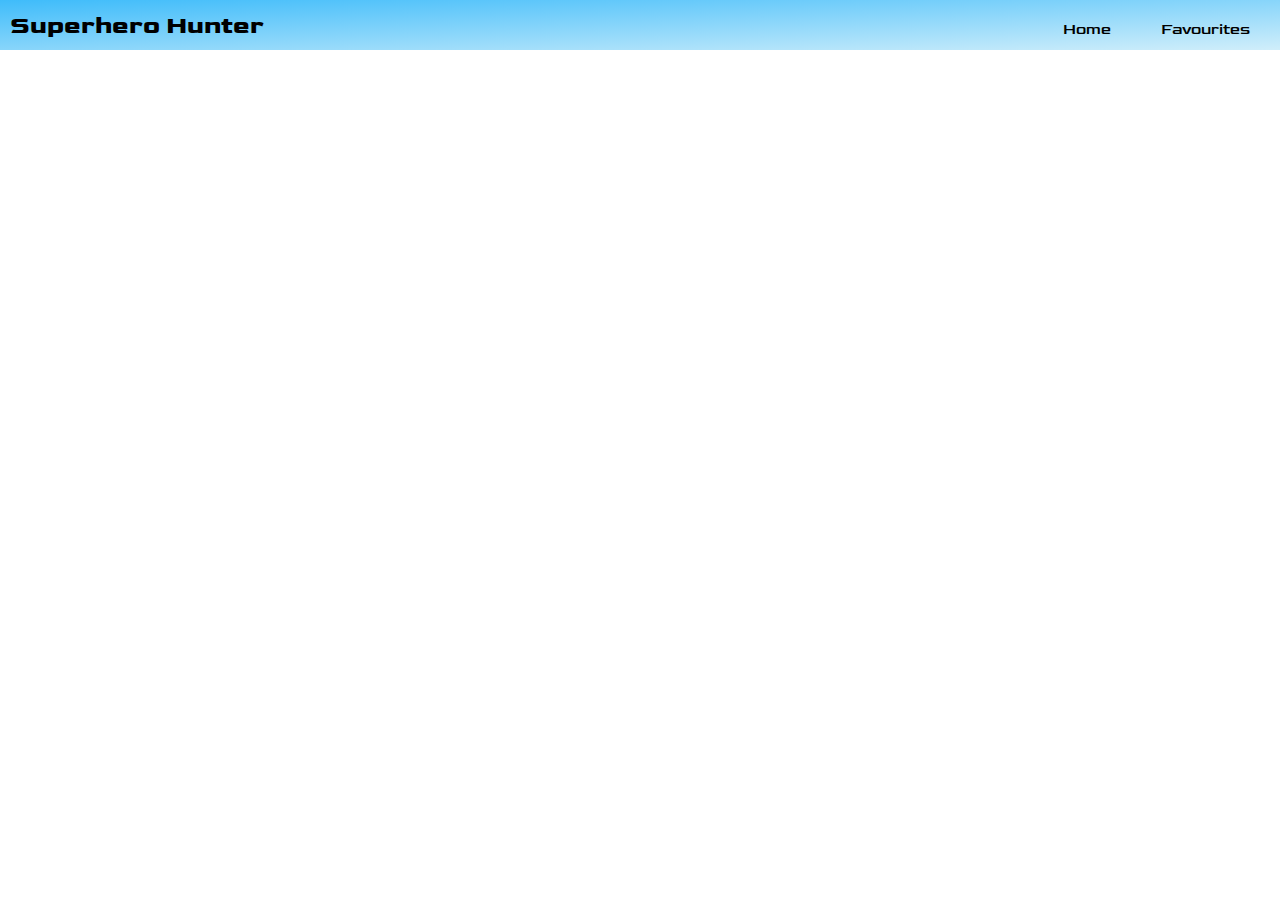
==== favourites.html @ 27f60bd0 "initial Commit" ====
<!DOCTYPE html>
<html>
    <head>
        <title>SuperHeroes</title>
        <link rel="preconnect" href="https://fonts.gstatic.com">
        <link href="https://fonts.googleapis.com/css2?family=Goldman&display=swap" rel="stylesheet">
        <link rel="stylesheet" href="styles/style.css">
        <link rel="stylesheet" href="styles/favourites.css">
    </head>
    <body>
        <div id="Notification"></div>
        <div class="container">
            
            <div class="left">
                <a href="#">
                    Superhero Hunter
                </a>
            </div>

            <div class = "right">
                <div class="nav"><a href="index.html">Home </a></div>
                <div class="nav"><a href="favourites.html">Favourites</a></div>
            </div>
            
        </div>

        <div id="favhero"></div>
        <script src="js/favourite.js"></script>
    </body>
</html>
---- styles/style.css ----
body{
    margin: 0;
    padding: 0;
    background-image: url("https://s3.amazonaws.com/influencive.com/wp-content/uploads/2017/07/04173252/superhero.jpg");
    background-repeat: no-repeat;
    background-size: cover;
}

.container{
    width: 100%;
    height: 50px;
    display: flex;
    background:linear-gradient(to bottom right,#3fbcfa,#D0EEFA);
    justify-content : space-between;
    
}

.left{
    font-family: 'Goldman', cursive;
    padding: 10px;
    font-size: 25px;
    font-weight: bold;
} 

.right{
    font-family: 'Goldman', cursive;
    display: flex;
    justify-content : space-between;
    margin: 10px;
    padding: 10px;
} 

.right .nav{
    margin-right: 10px;
    margin-left: 40px;   
}

a {
    text-decoration: none;
    color: black;
  }

 .input-box{
    margin: auto; 
    padding: 10px;
    width: 50%;
    margin-top: 5%;  
 }
 
 .input-box input{
     padding: 5px;
     height: 40px;
     width: 100%;
     font-size: 20px;
     border: 2px solid black;
     background-color: rgb(228, 235, 233);
     color: black;
     font-family: 'Goldman', cursive;
 }

 ::placeholder { 
    color: black;
    opacity: 1; 
    font-family: 'Goldman', cursive;
  }

 .input-box input:focus{
    border: 4px solid rgb(219, 211, 211); 
    background-color: rgb(168, 174, 192);
    color: aliceblue;
 }

 .input-box input:focus::placeholder{
    color: aliceblue; 
 }

 .default{
    margin: auto; 
    height: 30px;
    padding: 10px;
    width: 50%;
    margin-top: 5%;
    font-family: 'Goldman', cursive;
    font-size: 25px;
    background-color:rgb(178, 182, 192) ;
 }

 #list{
    margin: auto; 
    padding: 5px;
    width: 100%;
    margin-top: 5px;
    box-sizing: border-box;
 }

 .HeroCard{
     /* height: 100px; */
     width: 70%;
     margin: auto;
     border: 4px solid black;
     padding: 20px 10px 10px 10px;
     text-align: center;
     box-sizing: border-box;
     /* border-bottom  : 1px solid grey; */
     box-shadow     : 10px 10px 12px rgba(0, 0, 0, .4);
     background     :linear-gradient(#6ECEFF,#D0EEFA);
     display        : flex;
     flex-direction : row;
     justify-content: space-between;
     font-family: 'Goldman', cursive;
     
 }

 .HeroCard-Image{
    height: 100px;
 }

 .textContainer{
    display        : flex;
    flex-direction : column;
    flex-grow      : 1;
    padding-left   : 20px;
    justify-content: space-around;
    /* font-size: 15px; */
 }

 .textContainer div:first-child{
     font-size: 30px;
     color:#2E232B;
 }

 .fav-btn{
     height: 20px;
 }

 .bg-red,
.bg-green,
.details-btn{
  
    border       : 2px solid white;
    border-radius: 8px;
    position     : relative;
    z-index      : 10;
    color        : white;
    text-align   : center;
    background   : #16b7df;
    outline      : none;
    box-shadow   : 0 0 10px rgba(0, 0, 0, .5);
    transition   : all .2s;
    width: 50%;
    margin: auto;
 }

 .bg-green {
    background-color: rgb(43, 228, 43);
  }
  
  .bg-red {
    background-color: rgb(243, 11, 119);
  }

  .bg-red,
.bg-green,
.details-btn:hover{
    cursor: pointer;
}
 
#Notification{
    margin: auto;
    width: 100%; 
    text-align: center;
    padding: 10px;
    position: fixed;
    visibility: hidden;
    color: #2E232B;
    background-color: #D0EEFA; 
    z-index: 30;
    margin-top: 5%;
}

#Notification.alert{
    visibility: visible;
    animation: fadeinout 3s ease-in-out forwards;
    opacity: 0;
}

@-webkit-keyframes fadeinout {
    50% { opacity: 1; }
  }
  
  @keyframes fadeinout {
    50% { opacity: 1; }
  }
---- styles/favourites.css ----
#favhero{
    display: flex;
    width: 80%;
    margin: auto;
    padding: 10px;
    font-family: 'Goldman', cursive;
    margin-top: 5%;
}

.hero{
    height: 30%;
    width: 18%;
    box-sizing: border-box;
    padding: 10px;
    margin: 10px;
    display: flex;
    flex-direction: column;
    background-color: aliceblue;
    text-align: center;

}

.profile{
    height: 200px;
    margin: 2px;
}

.uni{
    padding: 2px;
    margin-bottom: 5px;
}

.heroName{
    padding: 2px;
    margin-bottom: 5px;
    font-size: 25px;
}

.favBtn, .detailsBtn{
    border       : 2px solid white;
    border-radius: 8px;
    position     : relative;
    z-index      : 10;
    color        : white;
    text-align   : center;
    background   : #cc127e;
    outline      : none;
    box-shadow   : 0 0 10px rgba(0, 0, 0, .5);
    transition   : all .2s;
    width: 50%;
    margin: auto;
    margin-bottom: 10px;
    margin-top: 5px;
}

.detailsBtn{
    background: #11e6db;
}

.favBtn, .detailsBtn:hover{
    cursor: pointer;
}
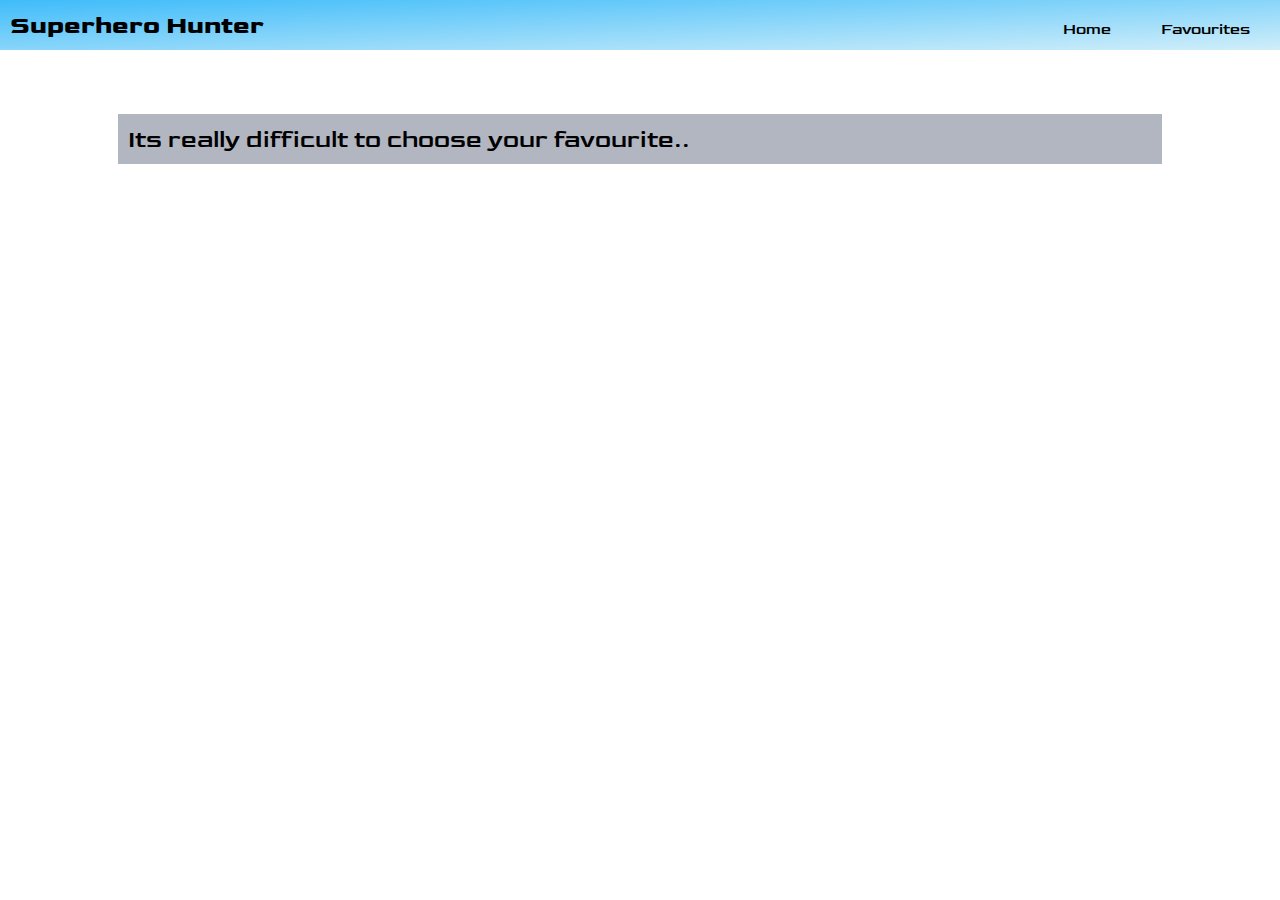
==== commit f37161f8: "Finalizing changes" ====
--- a/favourites.html
+++ b/favourites.html
@@ -25,6 +25,6 @@
         </div>
 
         <div id="favhero"></div>
-        <script src="js/favourite.js"></script>
+        <script src="Js/favourite.js"></script>
     </body>
 </html>